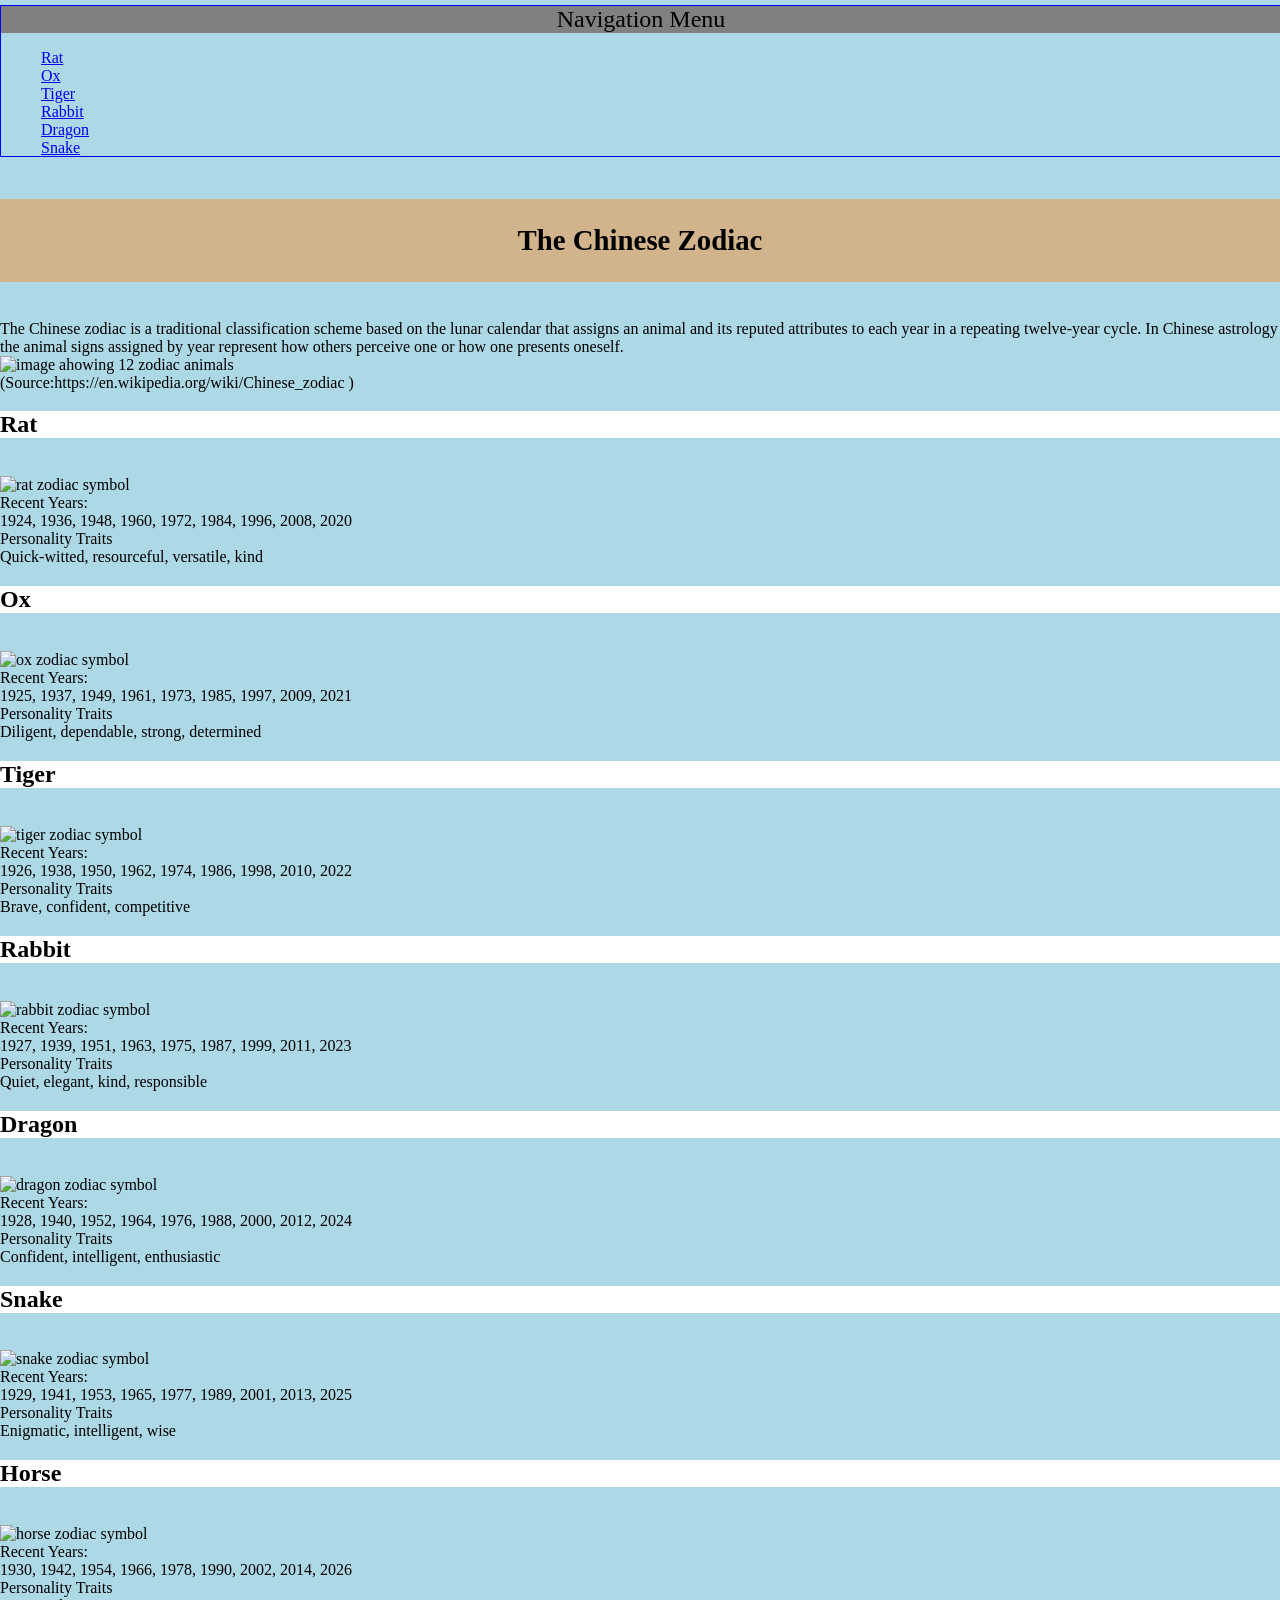
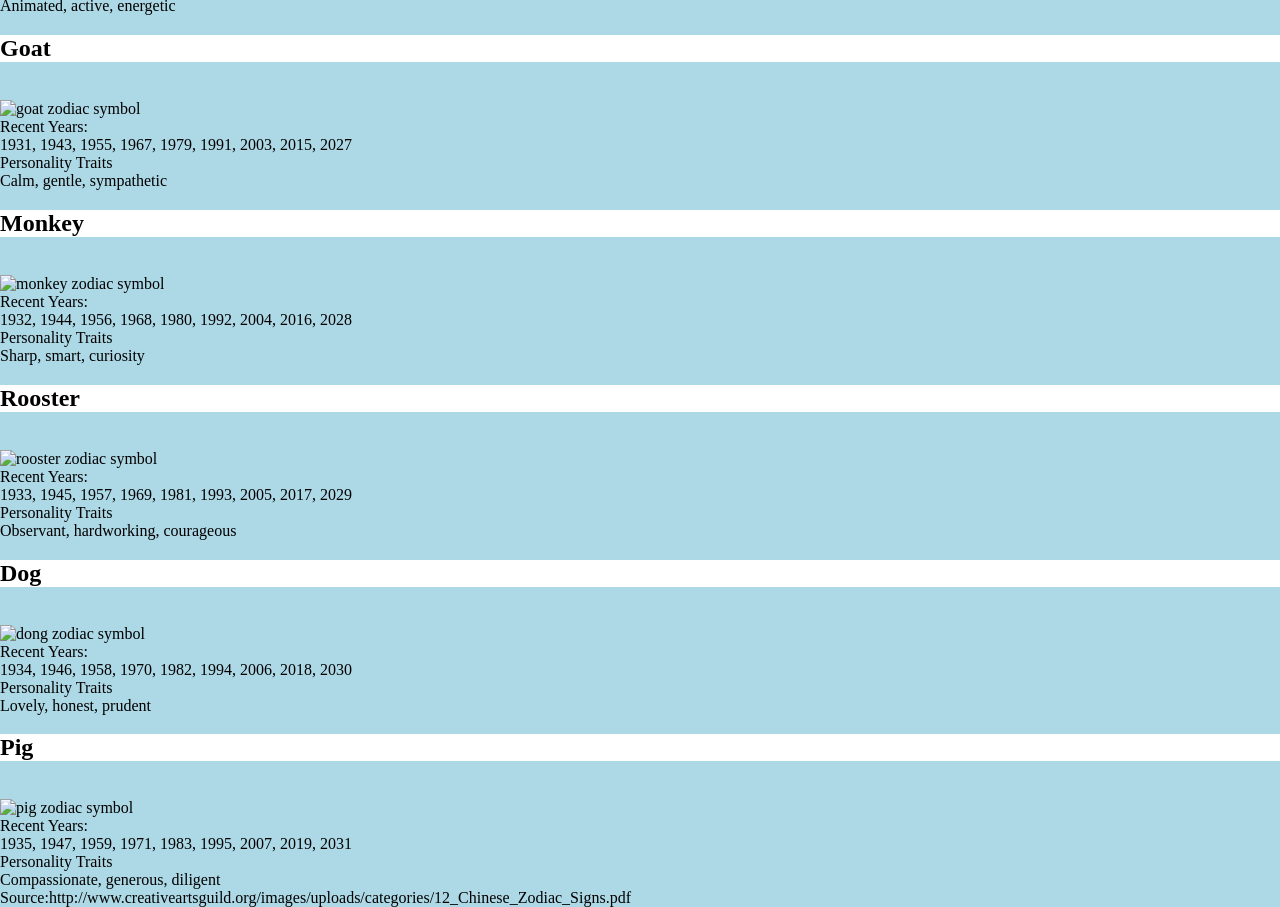
==== CST251/lab3/index.html @ 690a3f5a "Add files via upload lab3" ====
<!DOCTYPE html>
<html lang="en">

<head>
    <meta charset="utf-8">
    <meta name="viewport" content="width=device-width">
    <title>Chinese Zodiac</title>
    <link href="style.css" rel="stylesheet" type="text/css">
</head>

<body>
	
	<nav>
		<a>
		<ul>
			<li><a href="#rat">Rat</a></li>
			<li><a href="#ox">Ox</a></li>
			<li><a href="#tiger">Tiger</a></li>
			<li><a href="#rabbit">Rabbit</a></li>
			<li><a href="#dragon">Dragon</a></li>
			<li><a href="#snake">Snake</a></li>
			<li><a href="#horse">Horse</a></li>
			<li><a href="#goat">Goat</a></li>
			<li><a href="#monkey">Monkey</a></li>
			<li><a href="#rooster">Rooster</a></li>
			<li><a href="#dog">Dog</a></li>
			<li><a href="#pig">Pig</a></li>
		</ul>
		</a>	
	</nav>
	
	<main>
		<h1 id="The Chinese Zodiac"><strong>The Chinese Zodiac</strong></h1><br>
    The Chinese zodiac is a traditional classification scheme based on the lunar calendar that assigns an animal and its reputed attributes to each year in a repeating twelve-year cycle. In Chinese astrology the animal signs assigned by year represent how others perceive one or how one presents oneself. 
    <br>
    <img src="img/lab3_images/zodiac-signs.png" alt="image ahowing 12 zodiac animals"><br>(Source:https://en.wikipedia.org/wiki/Chinese_zodiac )
    <br>
    <h2 id="rat">Rat</h2>
    	<br><img src="img/lab3_images/rat.png" alt="rat zodiac symbol">
    	<br>Recent Years:<br>
   	 	1924, 1936, 1948, 1960, 1972, 1984, 1996, 2008, 2020
    	<br>Personality Traits<br>Quick-witted, resourceful, versatile, kind    <br>
    <h2 id="ox">Ox</h2>
		<br><img src="img/lab3_images/ox.png" alt=" ox zodiac symbol">
    	<br>Recent Years:<br>
    	1925, 1937, 1949, 1961, 1973, 1985, 1997, 2009, 2021 
    	<br>Personality Traits<br>Diligent, dependable, strong, determined    <br>
    <h2 id="tiger">Tiger</h2>
		<br><img src="img/lab3_images/tiger.png" alt="tiger zodiac symbol">
    	<br>Recent Years:<br>
    	1926, 1938, 1950, 1962, 1974, 1986, 1998, 2010, 2022 
   		<br>Personality Traits<br>Brave, confident, competitive    <br>
	<h2 id="rabbit">Rabbit</h2>
		<br><img src="img/lab3_images/rabbit.png" alt="rabbit zodiac symbol">
        <br>Recent Years:<br>
   		 1927, 1939, 1951, 1963, 1975, 1987, 1999, 2011, 2023 
    <br>Personality Traits<br>Quiet, elegant, kind, responsible    <br>
   <h2 id="dragon">Dragon</h2> 
		<br><img src="img/lab3_images/dragon.png" alt="dragon zodiac symbol">
        <br>Recent Years:<br>
    	1928, 1940, 1952, 1964, 1976, 1988, 2000, 2012, 2024 
    	<br>Personality Traits<br>Confident, intelligent, enthusiastic    <br>
    <h2 id="snake">Snake</h2>
		<br><img src="img/lab3_images/snake.png" alt="snake zodiac symbol">
    	<br>Recent Years:<br>
   		 1929, 1941, 1953, 1965, 1977, 1989, 2001, 2013, 2025 
    	<br>Personality Traits<br>Enigmatic, intelligent, wise    <br>
    <h2 id="horse">Horse</h2> 
		<br><img src="img/lab3_images/horse.png" alt="horse zodiac symbol">
        <br>Recent Years:<br>
   	 	1930, 1942, 1954, 1966, 1978, 1990, 2002, 2014, 2026 
    	<br>Personality Traits<br>Animated, active, energetic    <br>
    <h2 id="goat">Goat</h2> 
       	<br><img src="img/lab3_images/goat.png" alt="goat zodiac symbol">
		<br>Recent Years:<br>
    	1931, 1943, 1955, 1967, 1979, 1991, 2003, 2015, 2027 
    	<br>Personality Traits<br>Calm, gentle, sympathetic    <br>
   <h2 id="monkey">Monkey</h2>
		<br><img src="img/lab3_images/monkey.png" alt="monkey zodiac symbol">
		<br>Recent Years:<br>
   		 1932, 1944, 1956, 1968, 1980, 1992, 2004, 2016, 2028 
    	<br>Personality Traits<br>Sharp, smart, curiosity    <br>
    <h2 id="rooster">Rooster</h2>
		<br><img src="img/lab3_images/rooster.png" alt="rooster zodiac symbol">
        <br>Recent Years:<br>1933, 1945, 1957, 1969, 1981, 1993, 2005, 2017, 2029 
    	<br>Personality Traits<br>Observant, hardworking, courageous    <br>
    <h2 id="dog">Dog</h2>
		<br><img src="img/lab3_images/dog.png" alt="dong zodiac symbol">
        <br>Recent Years:<br>
    	1934, 1946, 1958, 1970, 1982, 1994, 2006, 2018, 2030 
    	<br>Personality Traits<br>Lovely, honest, prudent    <br>
   <h2 id="pig">Pig</h2>
		<br><img src="img/lab3_images/pig.png" alt="pig zodiac symbol">
        <br>Recent Years:<br>
    	1935, 1947, 1959, 1971, 1983, 1995, 2007, 2019, 2031 
    	<br>Personality Traits<br>Compassionate, generous, diligent

    <br> Source:http://www.creativeartsguild.org/images/uploads/categories/12_Chinese_Zodiac_Signs.pdf
	
	</main>
		</body>

</html>
---- CST251/lab3/style.css ----
Body {
	
background: lightblue;
}


h1{
	background-color:tan;
	color:black;
	font-size:180%;
	padding:25px;
	text-align:center;

}

h2 {
	background-color: white;
	
}
nav {
	position:fixed;
	top:0;
	left:0;
	
}
main{ 
	position: absolute;
	top:0;
	left: 120px;
}

nav ul li{ 
	list-style:none;

}
nav{
		positon: absolute;
		top:5px;
		left:0;
		width:100%;
		height:150px;
		overflow:scroll;
		border:1px solid blue;
	
}
	nav::before{
		content:"Navigation Menu";
		background-color:grey;
		text-align: center;
		width: 100%;
		font-size:1.5em;
		display: block;
		
		
	}
	a:hover{
	

		color: red;
	}
	
	main{ 
	position: absolute;
	top:180px;
	left:0;
}

@media(max-width:1024px){
	
	Body {
	
background: lightblue;
}


h1{
	background-color:tan;
	color:black;
	font-size:180%;
	padding:25px;
	text-align:center;

}

h2 {
	background-color: white;
	
}
nav {
	position:fixed;
	top:0;
	left:0;
	
}
main{ 
	position: absolute;
	top:0;
	left: 120px;
}

nav ul li{ 
	list-style:none;

}
	nav{
		positon: absolute;
		top:5px;
		left:0;
		width:100%;
		height:150px;
		overflow:scroll;
		border:1px solid blue;
		
}
	nav::before{
		content:"Navigation Menu";
		background-color:grey;
		text-align: center;
		width: 100%;
		font-size:1.5em;
		display: block
		
	}
	
	main{ 
	position: absolute;
	top:180px;
	left:0;
}
	a:hover{
		color: red;
	}

@media( max-width:768px){
Body {
	
background: lightblue;
}


h1{
	background-color:tan;
	color:black;
	font-size:180%;
	padding:25px;
	text-align:center;

}

h2 {
	background-color: white;
	
}

main{ 
	position:absolute;
	top:0;
	left:120px;
}

nav ul li{ 
	list-style:none;

}
	a:hover{
		color:yellow;
	}
}
@media(max-width:480){ 
	Body {
	
background: lightblue;
}


h1{
	background-color:tan;
	color:black;
	font-size:180%;
	padding:25px;
	text-align:center;

}

h2 {
	background-color: white;
	
}	
main {
	position:absolute;
	top:0;
	width:150px;
	
	
	}	

	
nav{ 
	position:fixed;
	top:0;
	left:0;
	width:120px;
}

nav ul li{ 
	list-style:none;

}
	a:hover{
		color: purple;
	}
	}
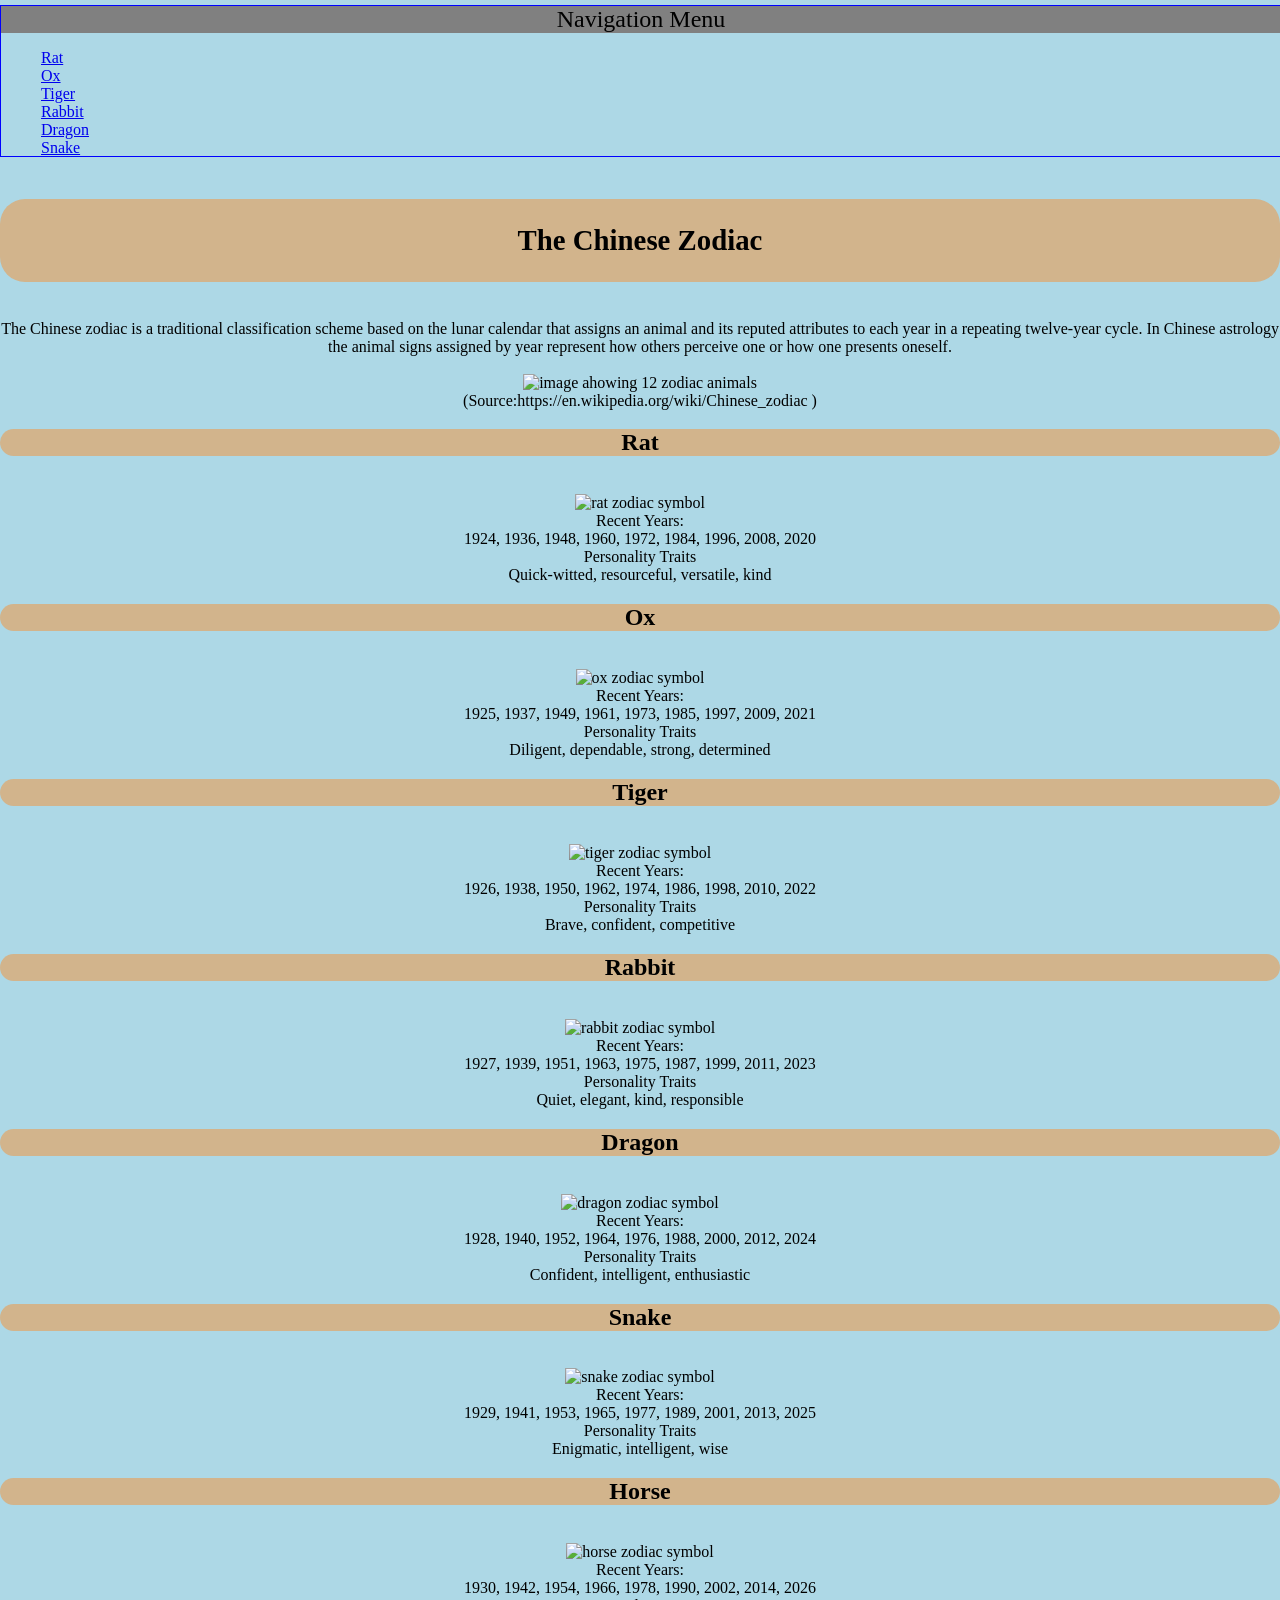
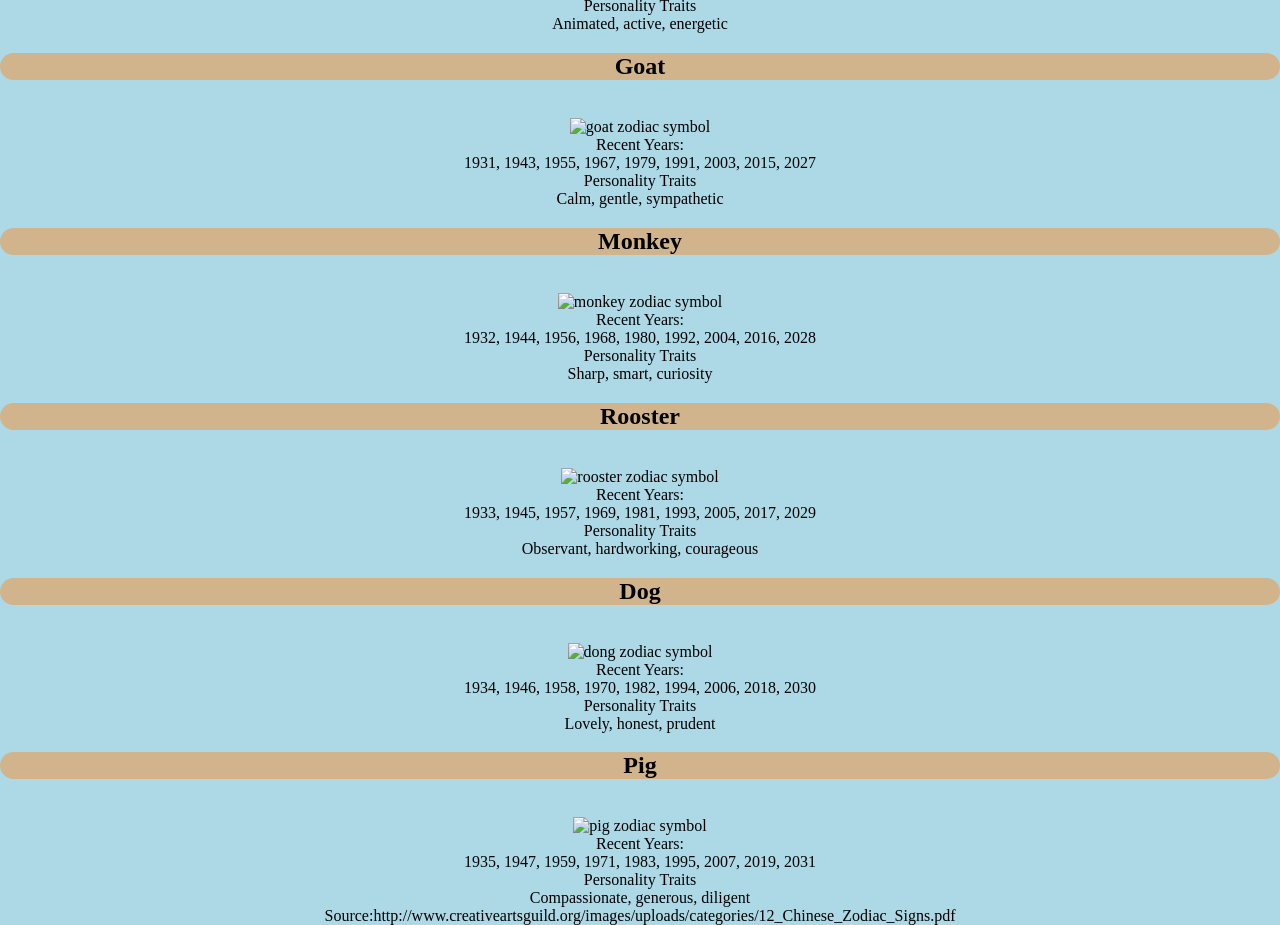
==== commit 8b9ecb5c: "Add files via upload final lab 3" ====
--- a/CST251/lab3/index.html
+++ b/CST251/lab3/index.html
@@ -11,7 +11,6 @@
 <body>
 	
 	<nav>
-		<a>
 		<ul>
 			<li><a href="#rat">Rat</a></li>
 			<li><a href="#ox">Ox</a></li>
@@ -25,15 +24,14 @@
 			<li><a href="#rooster">Rooster</a></li>
 			<li><a href="#dog">Dog</a></li>
 			<li><a href="#pig">Pig</a></li>
-		</ul>
-		</a>	
+		</ul>	
 	</nav>
 	
 	<main>
-		<h1 id="The Chinese Zodiac"><strong>The Chinese Zodiac</strong></h1><br>
-    The Chinese zodiac is a traditional classification scheme based on the lunar calendar that assigns an animal and its reputed attributes to each year in a repeating twelve-year cycle. In Chinese astrology the animal signs assigned by year represent how others perceive one or how one presents oneself. 
+		<h1 id="The-Chinese-Zodiac"><strong>The Chinese Zodiac</strong></h1><br>
+    The Chinese zodiac is a traditional classification scheme based on the lunar calendar that assigns an animal and its reputed attributes to each year in a repeating twelve-year cycle. In Chinese astrology the animal signs assigned by year represent how others perceive one or how one presents oneself. <br>
     <br>
-    <img src="img/lab3_images/zodiac-signs.png" alt="image ahowing 12 zodiac animals"><br>(Source:https://en.wikipedia.org/wiki/Chinese_zodiac )
+    <img src="img/lab3_images/zodiac-signs.png" alt="image ahowing 12 zodiac animals" class="responsive"><br>(Source:https://en.wikipedia.org/wiki/Chinese_zodiac )
     <br>
     <h2 id="rat">Rat</h2>
     	<br><img src="img/lab3_images/rat.png" alt="rat zodiac symbol">
--- a/CST251/lab3/style.css
+++ b/CST251/lab3/style.css
@@ -10,23 +10,37 @@
 	font-size:180%;
 	padding:25px;
 	text-align:center;
-
-}
-
-h2 {
-	background-color: white;
+	border-radius: 25px;
+	
+}
+.responsive{
+	width:90%;
+	height:auto;
+	
+}
+
+h2 {
+	background-color: tan;
+	left:20%;
+	right:20%;
+	height:auto;
+	border-radius: 25px;
+	
 	
 }
 nav {
 	position:fixed;
 	top:0;
 	left:0;
+	overflow: hidden;
+	background-color:lightblue;
 	
 }
 main{ 
 	position: absolute;
 	top:0;
 	left: 120px;
+	text-align: center;
 }
 
 nav ul li{ 
@@ -83,7 +97,11 @@
 }
 
 h2 {
-	background-color: white;
+	background-color:tan;
+	left:20%;
+	right:20%;
+	height: auto;
+	border-radius: 25px;
 	
 }
 nav {
@@ -96,6 +114,7 @@
 	position: absolute;
 	top:0;
 	left: 120px;
+	text-align: center;
 }
 
 nav ul li{ 
@@ -144,11 +163,15 @@
 	font-size:180%;
 	padding:25px;
 	text-align:center;
-
-}
-
-h2 {
-	background-color: white;
+	border-radius: 25px;
+}
+
+h2 {
+	background-color:tan;
+	left: 20%;
+	right:20%;
+	height:auto;
+	border-radius: 25px;
 	
 }
 
@@ -156,6 +179,7 @@
 	position:absolute;
 	top:0;
 	left:120px;
+	text-align:center;
 }
 
 nav ul li{ 
@@ -184,12 +208,18 @@
 
 h2 {
 	background-color: white;
+	left: 20%;
+	right:20%;
+	height:auto;
+	border-radius: 25px;
+	
 	
 }	
 main {
 	position:absolute;
 	top:0;
 	width:150px;
+	text-align:center;
 	
 	
 	}	
